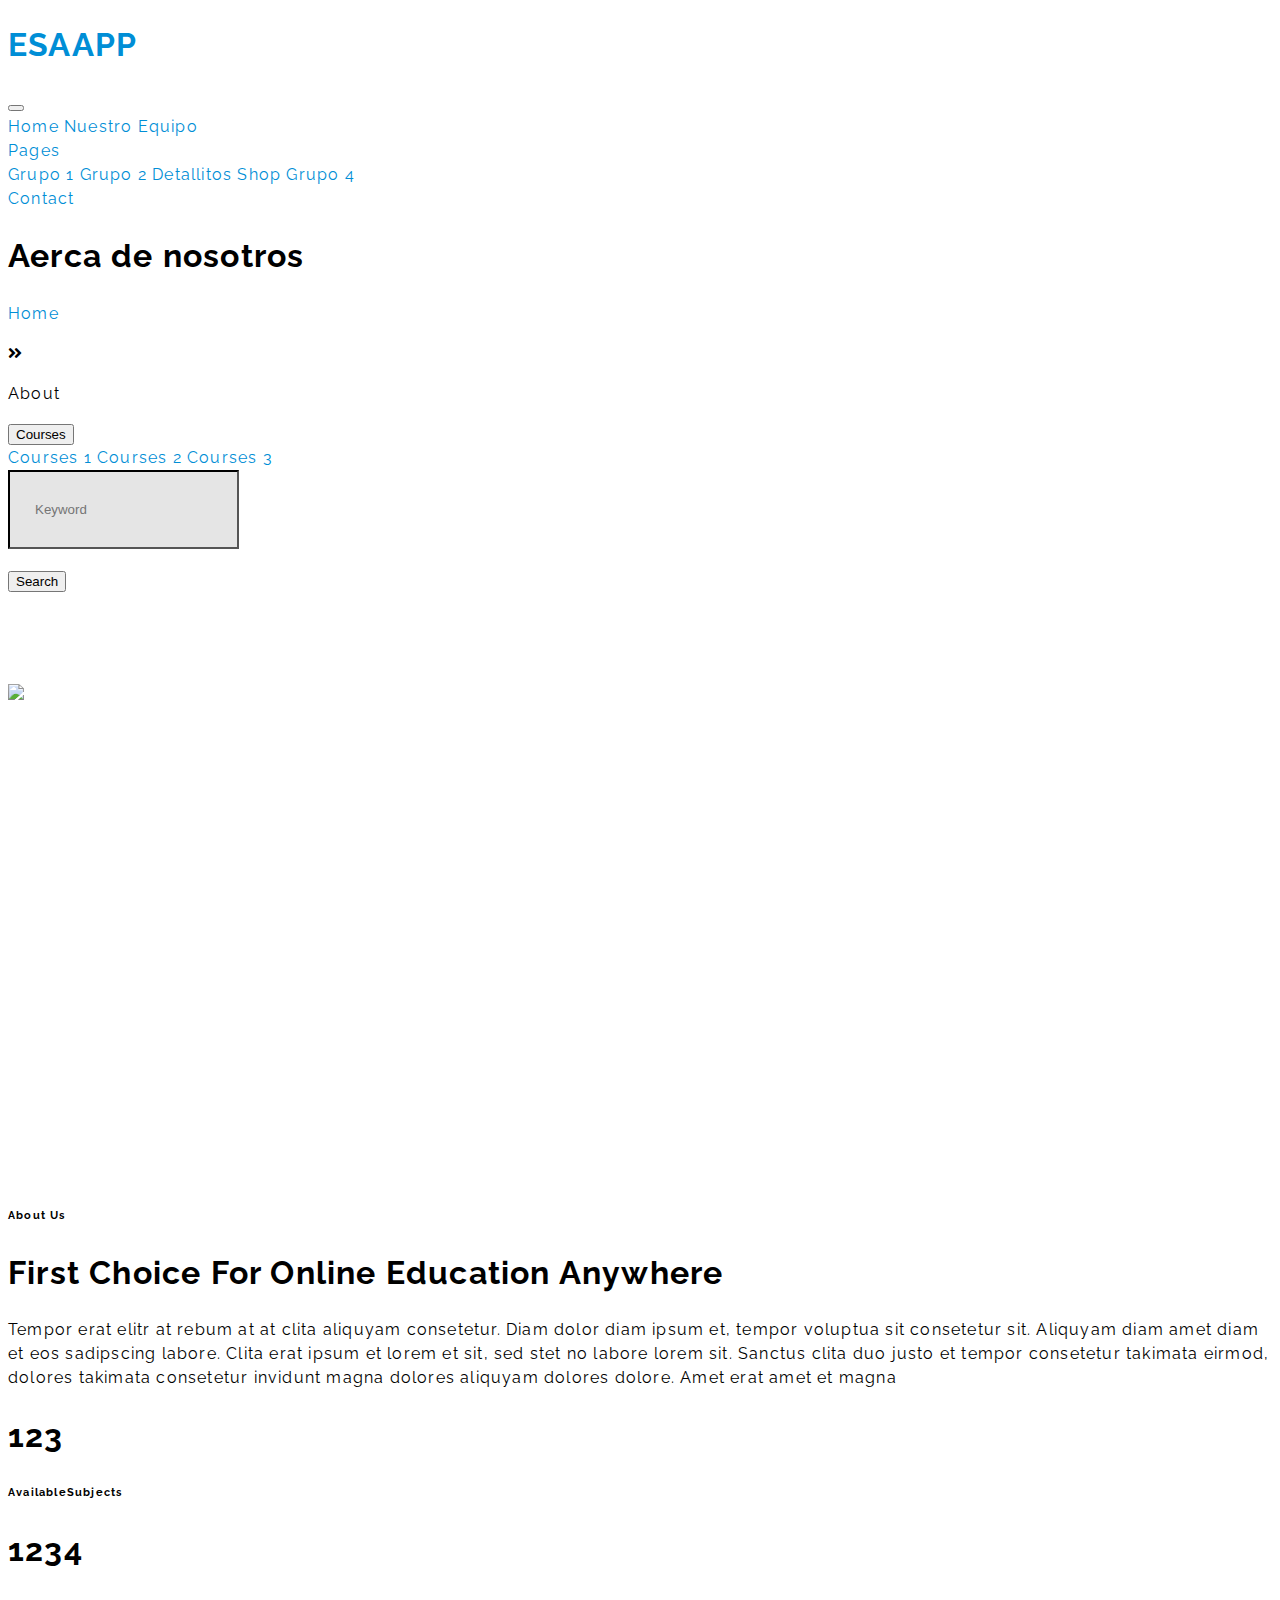
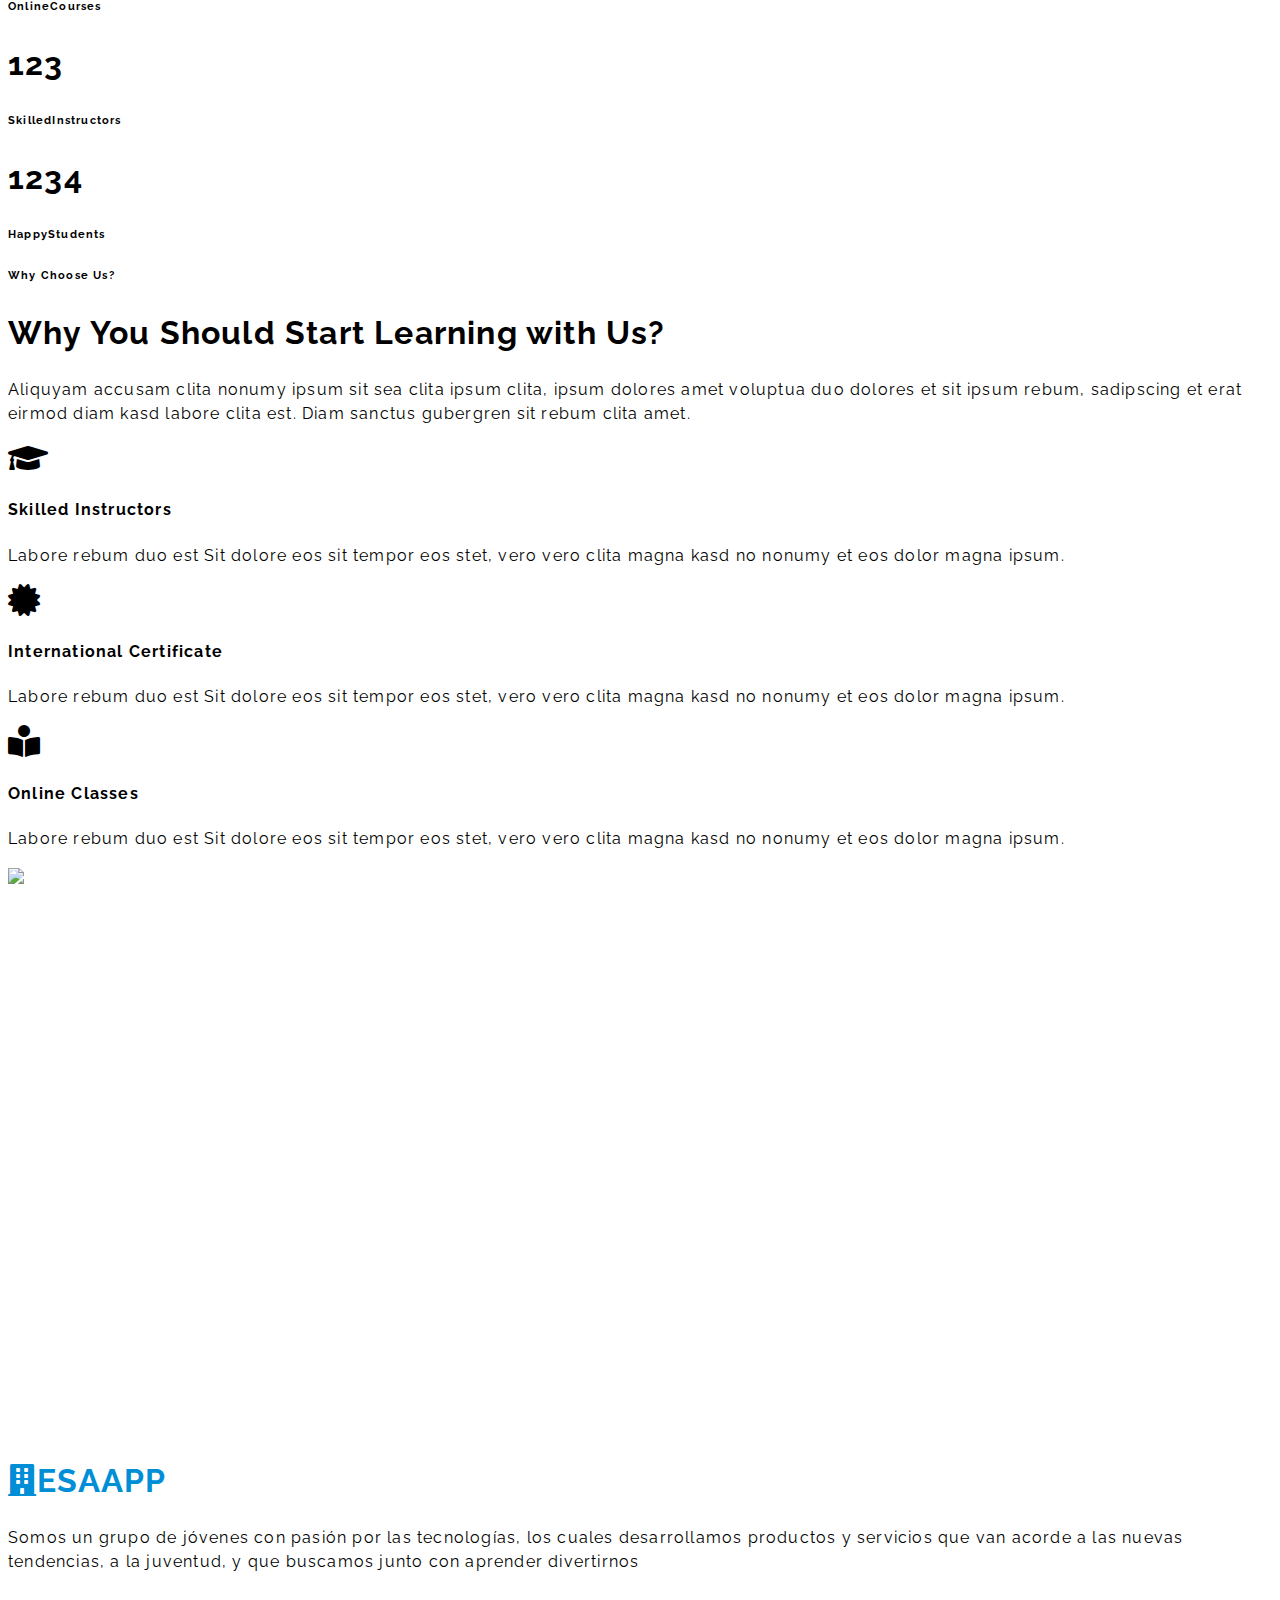
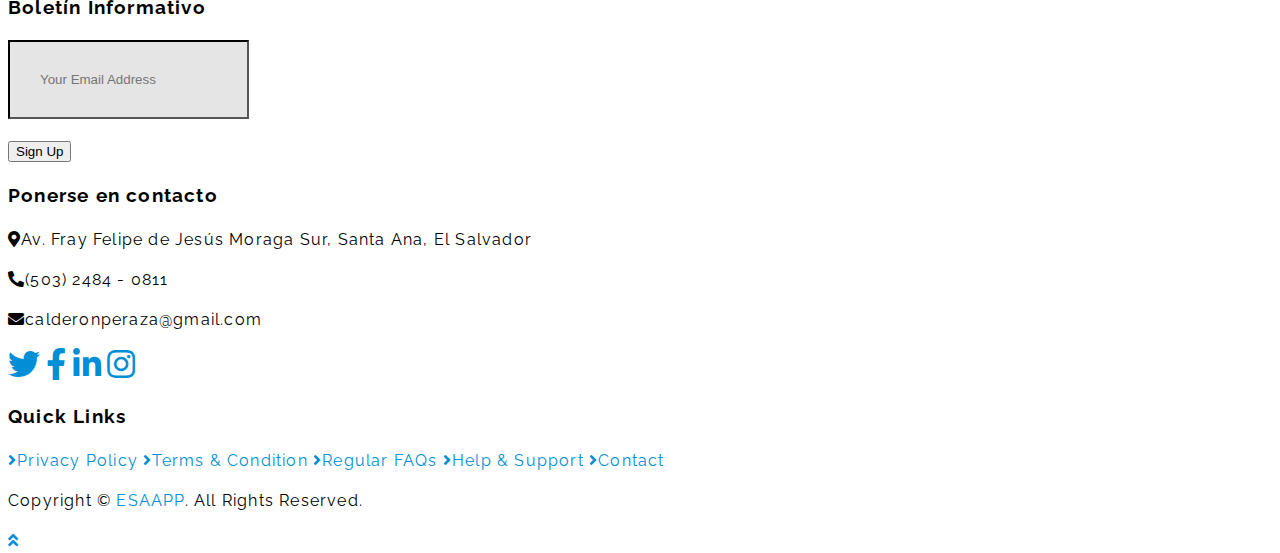
==== about.html @ 56894d3c "Merge branch 'v2022' into v2022" ====
<!DOCTYPE html>
<html lang="en">

<head>
    <meta charset="utf-8">
    <title>ESAAPP</title>
    <meta content="width=device-width, initial-scale=1.0" name="viewport">
    <meta content="Free HTML Templates" name="keywords">
    <meta content="Free HTML Templates" name="description">

    <!-- Favicon -->
    <link href="favicon.png" rel="icon">

    <!-- Google Web Fonts -->
    <link rel="preconnect" href="https://fonts.gstatic.com">
    <link href="https://fonts.googleapis.com/css2?family=Jost:wght@500;600;700&family=Open+Sans:wght@400;600&display=swap" rel="stylesheet"> 

    <!-- Font Awesome -->
    <link href="https://cdnjs.cloudflare.com/ajax/libs/font-awesome/5.10.0/css/all.min.css" rel="stylesheet">

    <!-- Libraries Stylesheet -->
    <link href="lib/owlcarousel/assets/owl.carousel.min.css" rel="stylesheet">

    <!-- Customized Bootstrap Stylesheet -->
    <link href="css/style.css" rel="stylesheet">
</head>

<body>
    <!-- Topbar Start -->
    
    <!-- Topbar End -->


    <!-- Navbar Start -->
    <div class="container-fluid p-0">
        <nav class="navbar navbar-expand-lg bg-white navbar-light py-3 py-lg-0 px-lg-5">
            <a href="index.html" class="navbar-brand ml-lg-3">
                <h1 class="m-0 text-uppercase text-primary">ESAAPP</h1>
            </a>
            <button type="button" class="navbar-toggler" data-toggle="collapse" data-target="#navbarCollapse">
                <span class="navbar-toggler-icon"></span>
            </button>
            <div class="collapse navbar-collapse justify-content-between px-lg-3" id="navbarCollapse">
                <div class="navbar-nav mx-auto py-0">
                    <a href="index.html" class="nav-item nav-link">Home</a>
                    <a href="about.html" class="nav-item nav-link active">Nuestro Equipo</a>
                    
                    <div class="nav-item dropdown">
                        <a href="#" class="nav-link dropdown-toggle" data-toggle="dropdown">Pages</a>
                        <div class="dropdown-menu m-0">
                            <a href="https://spontaneous-custard-50abc9.netlify.app/" class="dropdown-item">Grupo 1</a>
                            <a href="feature.html" class="dropdown-item">Grupo 2</a>
                            <a href="team.html" class="dropdown-item">Detallitos Shop</a>
                            <a href="testimonial.html" class="dropdown-item">Grupo 4</a>
                        </div>
                    </div>
                    <a href="contact.html" class="nav-item nav-link">Contact</a>
                </div>
            </div>
        </nav>
    </div>
    <!-- Navbar End -->


    <!-- Header Start -->
    <div class="jumbotron jumbotron-fluid page-header position-relative overlay-bottom" style="margin-bottom: 90px;">
        <div class="container text-center py-5">
            <h1 class="text-white display-1">Aerca de nosotros</h1>
            <div class="d-inline-flex text-white mb-5">
                <p class="m-0 text-uppercase"><a class="text-white" href="">Home</a></p>
                <i class="fa fa-angle-double-right pt-1 px-3"></i>
                <p class="m-0 text-uppercase">About</p>
            </div>
            <div class="mx-auto mb-5" style="width: 100%; max-width: 600px;">
                <div class="input-group">
                    <div class="input-group-prepend">
                        <button class="btn btn-outline-light bg-white text-body px-4 dropdown-toggle" type="button" data-toggle="dropdown"
                            aria-haspopup="true" aria-expanded="false">Courses</button>
                        <div class="dropdown-menu">
                            <a class="dropdown-item" href="#">Courses 1</a>
                            <a class="dropdown-item" href="#">Courses 2</a>
                            <a class="dropdown-item" href="#">Courses 3</a>
                        </div>
                    </div>
                    <input type="text" class="form-control border-light" style="padding: 30px 25px;" placeholder="Keyword">
                    <div class="input-group-append">
                        <button class="btn btn-secondary px-4 px-lg-5">Search</button>
                    </div>
                </div>
            </div>
        </div>
    </div>
    <!-- Header End -->


    <!-- About Start -->
    <div class="container-fluid py-5">
        <div class="container py-5">
            <div class="row">
                <div class="col-lg-5 mb-5 mb-lg-0" style="min-height: 500px;">
                    <div class="position-relative h-100">
                        <img class="position-absolute w-100 h-100" src="img/about.jpg" style="object-fit: cover;">
                    </div>
                </div>
                <div class="col-lg-7">
                    <div class="section-title position-relative mb-4">
                        <h6 class="d-inline-block position-relative text-secondary text-uppercase pb-2">About Us</h6>
                        <h1 class="display-4">First Choice For Online Education Anywhere</h1>
                    </div>
                    <p>Tempor erat elitr at rebum at at clita aliquyam consetetur. Diam dolor diam ipsum et, tempor voluptua sit consetetur sit. Aliquyam diam amet diam et eos sadipscing labore. Clita erat ipsum et lorem et sit, sed stet no labore lorem sit. Sanctus clita duo justo et tempor consetetur takimata eirmod, dolores takimata consetetur invidunt magna dolores aliquyam dolores dolore. Amet erat amet et magna</p>
                    <div class="row pt-3 mx-0">
                        <div class="col-3 px-0">
                            <div class="bg-success text-center p-4">
                                <h1 class="text-white" data-toggle="counter-up">123</h1>
                                <h6 class="text-uppercase text-white">Available<span class="d-block">Subjects</span></h6>
                            </div>
                        </div>
                        <div class="col-3 px-0">
                            <div class="bg-primary text-center p-4">
                                <h1 class="text-white" data-toggle="counter-up">1234</h1>
                                <h6 class="text-uppercase text-white">Online<span class="d-block">Courses</span></h6>
                            </div>
                        </div>
                        <div class="col-3 px-0">
                            <div class="bg-secondary text-center p-4">
                                <h1 class="text-white" data-toggle="counter-up">123</h1>
                                <h6 class="text-uppercase text-white">Skilled<span class="d-block">Instructors</span></h6>
                            </div>
                        </div>
                        <div class="col-3 px-0">
                            <div class="bg-warning text-center p-4">
                                <h1 class="text-white" data-toggle="counter-up">1234</h1>
                                <h6 class="text-uppercase text-white">Happy<span class="d-block">Students</span></h6>
                            </div>
                        </div>
                    </div>
                </div>
            </div>
        </div>
    </div>
    <!-- About End -->


    <!-- Feature Start -->
    <div class="container-fluid py-5">
        <div class="container py-5">
            <div class="row">
                <div class="col-lg-7 mb-5 mb-lg-0">
                    <div class="section-title position-relative mb-4">
                        <h6 class="d-inline-block position-relative text-secondary text-uppercase pb-2">Why Choose Us?</h6>
                        <h1 class="display-4">Why You Should Start Learning with Us?</h1>
                    </div>
                    <p class="mb-4 pb-2">Aliquyam accusam clita nonumy ipsum sit sea clita ipsum clita, ipsum dolores amet voluptua duo dolores et sit ipsum rebum, sadipscing et erat eirmod diam kasd labore clita est. Diam sanctus gubergren sit rebum clita amet.</p>
                    <div class="d-flex mb-3">
                        <div class="btn-icon bg-primary mr-4">
                            <i class="fa fa-2x fa-graduation-cap text-white"></i>
                        </div>
                        <div class="mt-n1">
                            <h4>Skilled Instructors</h4>
                            <p>Labore rebum duo est Sit dolore eos sit tempor eos stet, vero vero clita magna kasd no nonumy et eos dolor magna ipsum.</p>
                        </div>
                    </div>
                    <div class="d-flex mb-3">
                        <div class="btn-icon bg-secondary mr-4">
                            <i class="fa fa-2x fa-certificate text-white"></i>
                        </div>
                        <div class="mt-n1">
                            <h4>International Certificate</h4>
                            <p>Labore rebum duo est Sit dolore eos sit tempor eos stet, vero vero clita magna kasd no nonumy et eos dolor magna ipsum.</p>
                        </div>
                    </div>
                    <div class="d-flex">
                        <div class="btn-icon bg-warning mr-4">
                            <i class="fa fa-2x fa-book-reader text-white"></i>
                        </div>
                        <div class="mt-n1">
                            <h4>Online Classes</h4>
                            <p class="m-0">Labore rebum duo est Sit dolore eos sit tempor eos stet, vero vero clita magna kasd no nonumy et eos dolor magna ipsum.</p>
                        </div>
                    </div>
                </div>
                <div class="col-lg-5" style="min-height: 500px;">
                    <div class="position-relative h-100">
                        <img class="position-absolute w-100 h-100" src="img/feature.jpg" style="object-fit: cover;">
                    </div>
                </div>
            </div>
        </div>
    </div>
    <!-- Feature Start -->


    <!-- Footer Start -->
    <div class="container-fluid position-relative overlay-top bg-dark text-white-50 py-5" style="margin-top: 90px;">
        <div class="container mt-5 pt-5">
            <div class="row">
                <div class="col-md-6 mb-5">
                    <a href="index.html" class="navbar-brand">
                        <h1 class="mt-n2 text-uppercase text-white"><i class="fa fa-building  mr-3"></i>ESAAPP</h1>
                    </a>
                    <p class="m-0">Somos un grupo de jóvenes con pasión por las tecnologías, los cuales desarrollamos productos y servicios que van acorde a las nuevas tendencias, a la juventud, y que buscamos junto con aprender divertirnos</p>
                </div>
                <div class="col-md-6 mb-5">
                    <h3 class="text-white mb-4">Boletín Informativo</h3>
                    <div class="w-100">
                        <div class="input-group">
                            <input type="text" class="form-control border-light" style="padding: 30px;" placeholder="Your Email Address">
                            <div class="input-group-append">
                                <button class="btn btn-primary px-4">Sign Up</button>
                            </div>
                        </div>
                    </div>
                </div>
            </div>
            <div class="row">
                <div class="col-md-4 mb-5">
                    <h3 class="text-white mb-4">Ponerse en contacto </h3>
                    <p><i class="fa fa-map-marker-alt mr-2"></i>Av. Fray Felipe de Jesús Moraga Sur, Santa Ana, El Salvador</p>
                    <p><i class="fa fa-phone-alt mr-2"></i>(503) 2484 - 0811</p>
                    <p><i class="fa fa-envelope mr-2"></i>calderonperaza@gmail.com</p>
                    <div class="d-flex justify-content-start mt-4">
                        <a class="text-white mr-4" href="#"><i class="fab fa-2x fa-twitter"></i></a>
                        <a class="text-white mr-4" href="#"><i class="fab fa-2x fa-facebook-f"></i></a>
                        <a class="text-white mr-4" href="#"><i class="fab fa-2x fa-linkedin-in"></i></a>
                        <a class="text-white" href="#"><i class="fab fa-2x fa-instagram"></i></a>
                    </div>
                </div>
                <div class="col-md-4 mb-5">
                    
                </div>
                <div class="col-md-4 mb-5">
                    <h3 class="text-white mb-4">Quick Links</h3>
                    <div class="d-flex flex-column justify-content-start">
                        <a class="text-white-50 mb-2" href="#"><i class="fa fa-angle-right mr-2"></i>Privacy Policy</a>
                        <a class="text-white-50 mb-2" href="#"><i class="fa fa-angle-right mr-2"></i>Terms & Condition</a>
                        <a class="text-white-50 mb-2" href="#"><i class="fa fa-angle-right mr-2"></i>Regular FAQs</a>
                        <a class="text-white-50 mb-2" href="#"><i class="fa fa-angle-right mr-2"></i>Help & Support</a>
                        <a class="text-white-50" href="#"><i class="fa fa-angle-right mr-2"></i>Contact</a>
                    </div>
                </div>
            </div>
        </div>
    </div>
    <div class="container-fluid bg-dark text-white-50 border-top py-4" style="border-color: rgba(256, 256, 256, .1) !important;">
        <div class="container">
            <div class="row">
                <div class="col-md-6 text-center text-md-left mb-3 mb-md-0">
                    <p class="m-0">Copyright &copy; <a class="text-white" href="#">ESAAPP</a>. All Rights Reserved.
                    </p>
                </div>
                
            </div>
        </div>
    </div>
    <!-- Footer End -->


    <!-- Back to Top -->
    <a href="#" class="btn btn-lg btn-primary rounded-0 btn-lg-square back-to-top"><i class="fa fa-angle-double-up"></i></a>


    <!-- JavaScript Libraries -->
    <script src="https://code.jquery.com/jquery-3.4.1.min.js"></script>
    <script src="https://stackpath.bootstrapcdn.com/bootstrap/4.4.1/js/bootstrap.bundle.min.js"></script>
    <script src="lib/easing/easing.min.js"></script>
    <script src="lib/waypoints/waypoints.min.js"></script>
    <script src="lib/counterup/counterup.min.js"></script>
    <script src="lib/owlcarousel/owl.carousel.min.js"></script>

    <!-- Template Javascript -->
    <script src="js/main.js"></script>
</body>

</html>
---- css/style.css ----
/*
	Daraz by TEMPLATE STOCK
    templatestock.co @templatestock
	Released for free under the Creative Commons Attribution 3.0 license (templated.co/license)
*/

@import url(http://fonts.googleapis.com/css?family=Raleway:700,500,400);

::-moz-selection { /* Code for Firefox */
  color: #fff;
  background: #008ED6;
}

::selection {
  color: #fff;
  background: #008ED6;
}

html {
  height: 100%;
}

body {
	background-color: #fff;
	color: #000;
	line-height: 1.5;
	font-family: 'Raleway', sans-serif;
	font-weight: 400;
  overflow-x:hidden;
  letter-spacing: 0.075em;
  -webkit-font-smoothing : antialiased;
}

h2 span {
  color: #008ED6;
}

.animated {
  opacity: 0;
}

.animated.visible {
  opacity: 1;
}

.bg-fixed {
  width: 100%;
  height: 100%;
  background-repeat: no-repeat;
  background-position: center top;
  background-size: cover;
  background-attachment: fixed;
  text-shadow: 0 0 15px rgba(0,0,0,0.6);
}

.overlay {
  background-color: rgba(0,0,0,0.63);
  background-image: url(../img/overlay-pattern.png) !important;
  background-repeat: repeat;
  background-attachment: fixed;
  top: 0;
  left: 0;
  width: 100%;
  height: 100%;
}


/*BOOTSTRAP RESET*/

a, a:active, a:hover, a:focus{
  outline: 0;
  text-decoration: none;
  color: #00B2FF;
}

a {
  color: #008ED6;
}

.container-fluid {
  margin: 0;
  padding: 0;
}

.row {
  margin: 0;
}

@media (min-width: 768px) {
  .row.table-row {
    display:table;
    width:100%;
    margin:0 auto;
  }

  .row.table-row > [class*="col-"] {
    float:none;
    float:none;
    display:table-cell;
    vertical-align:top;
  }
}


/*LOADER SVG*/

.pageload-overlay {
  position: absolute;
  width: 100%;
  height: 100%;
  top: 0;
  left: 0;
  visibility: hidden;
  z-index: 99;
}

.pageload-overlay.show {
  visibility: visible;
}

.pageload-overlay svg {
  position: absolute;
  top: 0;
  left: 0;
  pointer-events: none;
}

.pageload-overlay svg path {
  fill: #f7f7f7;
}

.pageload-overlay::before {
  content: '';
  position: absolute;
  top: 36%;
  left: 50%;
  width: 50px;
  height: 50px;
  visibility: hidden;
  opacity: 0;
  margin: 60px 0 0 -25px;
  z-index: 98;
  background-image: url(../img/bars.svg);
  background-size: 50px 50px;
  background-repeat: no-repeat;
  background-position: top center;
}

@media(min-width: 768px){
  .pageload-overlay::before {
    margin-top: 0;
  }
}

.pageload-loading.pageload-overlay::before {
  opacity: 1;
  visibility: visible;
}


/*NAVIGATION STYLE*/

.navbar-fixed-top,
.navbar-fixed-top.bottom {
  background-color: rgb(255,255,255);
  position: fixed;
  bottom: inherit;
  padding: 0;
  box-shadow: 0 1px 5px rgba(0, 0, 0, 0.25);
}

.navbar-fixed-top .navbar-brand,
.navbar-fixed-top .navbar-nav > li > a {
  color: #000;
  font-weight: 700;
}

.navbar-fixed-top .navbar-nav > li > a:hover {
  color: #008ED6;
}

.navbar-fixed-top .navbar-brand {
  font-size: 30px;
}

.navbar-fixed-top.bottom .navbar-brand,
.navbar-fixed-top.bottom .navbar-nav > li > a {
  color: #000;
}

.navbar-fixed-top .navbar-nav > li > a:hover {
  color: #008ED6;
}

.navbar-fixed-top .navbar-toggle {
  border-color: transparent;
}

.navbar-fixed-top .navbar-toggle .icon-bar {
  background-color: #aaa;
}

.navbar-fixed-top .navbar-toggle:hover .icon-bar,
.navbar-fixed-top .navbar-toggle:focus .icon-bar {
    background-color: #fff;
}

.navbar-fixed-top .navbar-toggle:hover,
.navbar-fixed-top .navbar-toggle:focus {
  background-color: #008ED6;
}

@media (min-width:768px) {
  .navbar-fixed-top{
    background-color: rgba(255,255,255,0.95);
    border: none;
    margin: 0;
    padding: 20px 0 !important;
    box-shadow: 0 1px 5px rgba(0, 0, 0, 0.25);
    -webkit-transition : .2s;
    -moz-transition : .2s;
    transition : .2s;
  }

  .navbar-fixed-top.bottom{
    background-color: rgba(21, 21, 21, 0.51);
    position: absolute;
    left: 0;
    bottom: 0;
    top: inherit;
    box-shadow: 0 0 0;
  }

  .navbar-fixed-top.bottom .navbar-brand,
  .navbar-fixed-top.bottom .navbar-nav > li > a {
    color: #fff;
  }
}


/*HEADER STYLE*/

#header{
  position: relative;
  height: 100%;
  padding: 0;
}

.nav-slide a {
  position: absolute;
  top: 50%;
  display: block;
  outline: none;
  text-align: left;
  z-index: 97;
  -webkit-transform: translateY(-50%);
  transform: translateY(-50%);
}

.nav-slide a:hover{
  z-index: 98;
}

.nav-slide a.prev {
  left: 0;
}

.nav-slide a.next {
  right: 0;
}

.nav-slide a svg {
  display: block;
  margin: 0 auto;
  padding: 0;
}

.nav-slide .icon-wrap {
    position: relative;
    z-index: 97;
    display: block;
    padding: 16px 10px;
    border: 0px solid #008ED6;
    background: #008ED6;
    -webkit-transition: border-width 0.3s 0.15s;
    transition: border-width 0.3s 0.15s;
}

.nav-slide svg.icon {
    fill: #fff;
}

.nav-slide div {
    position: absolute;
    top: 50%;
    padding: 20px;
    width: 440px;
    height: 144px;
    background: #fff;
    opacity: 0;
    -webkit-transition: -webkit-transform 0.3s, opacity 0.3s;
    transition: transform 0.3s, opacity 0.3s;
}

.nav-slide a.prev div {
    left: 0;
    padding: 20px 140px 20px 70px;
    text-align: right;
    -webkit-transform: translateY(-50%) translateX(-100%) scale(0.75);
    transform: translateY(-50%) translateX(-100%) scale(0.75);
}

.nav-slide a.next div {
    right: 0;
    padding: 20px 70px 20px 140px;
    -webkit-transform: translateY(-50%) translateX(100%) scale(0.75);
    transform: translateY(-50%) translateX(100%) scale(0.75);
}

.nav-slide span {
    display: block;
    padding-bottom: 5px;
    border-bottom: 1px solid #ddd;
    color: #888;
    text-transform: uppercase;
    letter-spacing: 1px;
    font-weight: 400;
    font-size: 0.7em;
    line-height: 1.2;
}

.nav-slide h3 {
    margin: 0;
    padding: 8px 0 10px;
    color: #000;
    font-weight: 300;
    font-size: 1.325em;
    line-height: 1.2;
}

.nav-slide div p {
    color: #008ED6;
    font-family: "Lucida Bright",Georgia,serif;
    font-size: 75%;
    font-style: italic;
    margin: 0;
    opacity: 1;
    transform: translateX(0);
    -webkit-transform: translateX(0);
}

.nav-slide img {
    position: absolute;
    top: 20px;
    width: 104px;
    height: 104px;
    object-fit : cover;
}

.nav-slide a.prev img {
    right: 20px;
}

.nav-slide a.next img {
    left: 20px;
}

.nav-slide a:hover .icon-wrap {
    border-top-width: 40px;
    border-bottom-width: 40px;
    -webkit-transition-delay: 0s;
    transition-delay: 0s;
}

.nav-slide a:hover div {
    opacity: 1;
    -webkit-transition-delay: 0.3s;
    transition-delay: 0.3s;
    -webkit-transform: translateY(-50%) translateX(0) scale(1);
    transform: translateY(-50%) translateX(0) scale(1);
}

.header-slide {
  height: 100%;
}

.header-slide > section {
	text-align: center;
	position: relative;
	height: 100%;
	overflow: hidden;
}

.header-slide .image-slide,
.header-slide .image-slide a {
  color: #aaa;
}

.header-slide .image-slide .overlay {
  padding-top: 20vh;
  padding-right: 50px;
  padding-bottom: 50px;
  padding-left: 50px;
}

@media(min-width: 768px){
  .header-slide .image-slide .overlay {
    padding-top: 50px;
    padding-bottom: 90px;
  }
}

.header-slide .image-slide .overlay .container {
  width: initial;
}

.header-slide .image-slide .logo {
  text-transform: uppercase;
  color: #fff;
  font-size: 24px;
  font-weight: 700;
  margin: 0 auto;
}

.header-slide .image-slide .top-social{
  margin: 17px auto 0 auto;
}

.header-slide .image-slide .top-social li {
  width: 30px;
  padding: 5px 0;
  margin: 10px 5px 2px;
  background-color: rgba(98, 98, 98, .3);
}

.header-slide .image-slide .top-social li a {
  font-size: 15px;
  text-shadow: 0 0 0;
}

.header-slide .image-slide a:hover {
  color: #008ED6 !important;
}

.header-slide .image-slide .slider-content {
  padding: 0;
  padding-top: 20vh;
  padding-bottom: 50px;
}

@media(min-width: 768px) {
  .header-slide .image-slide .slider-content {
    padding-top: 24vmin;
  }
}

.header-slide .image-slide .slider-content h1 {
  font-size: 8vmin;
  color: #fff;
  text-transform: uppercase;
  line-height: 50px;
  margin: 0 0 20px 0;
}

.header-slide .image-slide .slider-content p {
  color: #fff;
  font-size: 15px;
}

.svg-wrap {
	position: absolute;
	width: 0px;
	height: 0px;
	overflow: hidden;
}


/*CONTENT TEMPLATE*/

.container-fluid > section{
  padding-bottom: 60px;
  padding-top: 40px;
}

.light {
  background-color: #fff;
  color: #000;
}

.dark {
  background-color: #161616;
  background-image: url(../img/pattern_40.gif);
  background-position: top left;
  background-repeat: repeat;
  color: #fff;
}

.light .title,
.dark .title{
  text-align: center;
  max-width: 700px;
  margin: 0 auto;
  padding: 0 25px 55px;
}

.light .title h2:after,
.dark .title h2:after{
  content: "";
  display: block;
  background-color: #222222;
  width: 50px;
  height: 1px;
  margin: 15px auto 0;
}

.dark .title h2:after{
  background-color: #fff;
}

header.title h2 {
  font-size: 30px;
  margin-bottom: 20px;
  position: relative;
  font-weight: 700;
  text-transform: uppercase;
  letter-spacing: 0;
}

.light h2 span {
  color: #008ED6;
}

.dark strong,
.dark h2 span{
  color: #2187E7;
}

.separator {
  padding: 0 !important;
  color: #fff;
}

.separator.blue {
  padding-top: 60px !important;
  padding-bottom: 60px !important;
  background-color: #008ED6;
}

.separator.blue h2 span {
  color: #000;
}

.separator .bg-fixed .overlay,
.separator .bg-fixed > .container {
  padding: 160px 0 120px;
}

.separator h2.quot-title {
  font-size: 30px;
  font-weight: 600;
  margin-bottom: 20px;
  text-transform: uppercase;
  line-height: 1.4em;
  padding: 0 10px;
}

.separator h2.quot-title:before,
.separator h2.quot-title:after {
  font-family: "FontAwesome";
  font-size: 18px;
  display: inline-table;
  vertical-align: top;
  margin-top: -10px;
}

.separator h2.quot-title:before {
  content: "\f10d";
  margin-right: 5px;
}

.separator h2.quot-title:after {
  content: "\f10e";
  margin-left: 5px;
}

.separator h2.quot-title i {
  font-size: 18px;
  display: none;
  vertical-align: top;
  margin-top: 2px;
}

.separator span.quot-name {
  display: block;
  font-size: 11px;
  text-transform: uppercase;
  margin-bottom: 20px;
}

span.quot-name:after {
  content: "-";
  margin-left: 5px;
}

span.quot-name:before {
  content: "-";
  margin-right: 5px;
}


/*ABOUT STYLE*/

.section-content:before,
.section-content:after,
.about-content:before,
.about-content:after {
  content: " ";
  display: table;
}

.section-content:after,
.about-content:after {
  clear: both;
}

#about .big-image {
  position: absolute;
  left: 0;
  width: 95%;
  height: 100%;
  background-size: contain;
  background-repeat: no-repeat;
  background-position: center;
  z-index: 1
}

.about-content {
  margin-bottom: 25px;
  color: #666;
}

.about-content.left > .about-icon,
.about-content.left > .about-detail {
  float: left;
  text-align: left;
}

.about-content.right > .about-icon,
.about-content.right > .about-detail {
  float: right;
  text-align: right;
}

.about-content.left > .about-icon {
  margin-right: 4%;
}

.about-content.right > .about-icon {
  margin-left: 4%;
}

.about-icon {
  font-size: 45px;
  color: #888987;
}

.about-detail {
  width: 70%;
}

.about-content h4 {
  font-weight: bold;
  color: #222;
  text-transform: uppercase;
  font-size: 15px;
}


/*EXPERTIES STYLE*/

.container.experties {
  padding-top: 30px;
}

.skill {
  width:95%;
  position: relative;
  line-height: 2em;
}

.skill-bar li {
    margin-bottom: 70px;
    background: #000;
    height: 10px;
    border-radius: 3px;
    border-left: 1px solid #111;
    border-top: 1px solid #111;
    border-right: 1px solid #333;
    border-bottom: 1px solid #333;
    width: 100.5%;
    text-transform: uppercase;
}

.skill-bar li em {
    position: relative;
    top: -30px;
    font-style: normal;
}

.percentage {
    height: 5px;
    margin: 2px 1px;
    background: #2187e7;
    position: absolute;
    box-shadow: 0px 0px 10px 1px rgba(0,198,255,0.4);
}

.percentage:before,
.percentage:after {
  content: "";
  position: absolute;
  right: -3px;
  top: -10px;
}

.percentage:before {
  content: attr(data-value);
  right: -20px;
  top: -35px;
  padding: 0px 5px;
}

.percentage:after {
  border-top: 4px solid #008ED6;
  border-left: 4px solid rgba(0,0,0,0);
  border-right: 4px solid rgba(0,0,0,0);  
}


/*CREATIVE TEAM STYLE*/

#team .wrap {
  margin: 75px auto 0;
  max-width: 275px;
  padding: 40px 10px;
  background: #F7F7F7;
  box-shadow: 0px 8px 6px -8px rgba(0, 0, 0, 0.54);
}

#team .img-team {
  margin: -100px 0 0 0;
  padding: 0;
}

.img-circle {
  border-radius: 50%;
}

#team .wrap img {
  border: 5px solid #EDEDED;
  height: 150px;
  width: 150px;
}

#team .wrap h3 {
  text-transform: uppercase;
  line-height: 24px;
  font-weight: 400;
  margin-bottom: 10px;
}

#team .wrap h5 {
  text-transform: uppercase;
  font-weight: 300;
  margin-bottom: 20px;
  font-size: 12px;
  color: #666;
}

#team .wrap p {
  font-size: 12px;
  min-height: 70px;
  color: #666;
}

.team-social {
  position: relative;
  margin: 20px auto 0;
  width: 100%;
  height: 16px;
}

.team-social:before {
  content: "";
  display: block;
  background-color: #ccc;
  width: 50px;
  height: 1px;
  margin: 15px auto;
}

.social-list li {
  padding: 0;
  list-style: none;
  width: 24px;
  display: inline-block;
}

.social-list li a {
  font-size: 16px;
  line-height: 16px;
  color: #AAA;
  width: 24px;
  opacity: 1;
  margin: 0;
  padding: 0;
}

.social-list li a:hover {
  color: #008ED6
}


/*COUNTER*/

.counter {
  margin: 25px 0;
}

.counter:before,
.counter:after {
  content: " ";
  display: table;
}

.counter:after {
  clear: both;
}

.counter-icon {
  width: 30%;
  text-align: center;
  margin-right: 5%;
  float: left;
  font-size: 30px;
}

@media(min-width: 768px) {
  .counter-icon {
    font-size: 50px;
  }
}

.counter-content {
  float: left;
  width: 65%;
}

.counter-content .value {
  display: block;
  font-size: 30px;
}

.counter-content small {
  text-transform: uppercase;
}


/*PORTFOLIO STYLE*/

#portfolio {
  padding-bottom: 0;
}

#filters {
  padding: 0;
  margin: 0 0 20px;
  text-align: center;
}

#filters > li {
  display: inline-block;
  position: relative;
  padding: 8px 5px;
  text-transform: uppercase;
  font-size: 13px;
  font-weight: 500;
  cursor: pointer;
}

#filters > li.active {
  color: #008ED6;
  font-weight: 700;
}

#filters > li:after {
  content: "::";
  color: #ccc;
  font-weight: 700;
  padding-left: 15px;
  cursor: default;
}

#filters > li:last-child:after {
  content: "";
}

.container-portfolio .portfolio-view {
  position: relative;
  float: left;
  display: none;
  overflow: hidden;
  background: #000;
  text-align: center;
  cursor: pointer;
}

.container-portfolio .portfolio-view img {
  position: relative;
  display: block;
  width: -webkit-calc(100% + 60px);
  width: calc(100% + 10px);
  height: 100%;
  opacity: .8;
  -webkit-transition: opacity 0.35s, -webkit-transform 0.35s;
  transition: opacity 0.35s, transform 0.35s;
  -webkit-transform: translate3d(-30px,0,0) scale(1.12);
  transform: translate3d(-30px,0,0) scale(1.12);
  -webkit-backface-visibility: hidden;
  backface-visibility: hidden;
}

.container-portfolio .portfolio-view:hover img {
  opacity: 0.5;
  -webkit-transform: translate3d(0,0,0) scale(1);
  transform: translate3d(0,0,0) scale(1);
}

.container-portfolio .portfolio-view figcaption,
.container-portfolio .portfolio-view figcaption > a {
  position: absolute;
  top: 0;
  left: 0;
  width: 100%;
  height: 100%;
}

.container-portfolio .portfolio-view figcaption {
  padding: 2em;
  color: #FFF;
  text-transform: uppercase;
  font-size: 1.25em;
  -webkit-backface-visibility: hidden;
  backface-visibility: hidden;
}

.container-portfolio .portfolio-view h2,
.container-portfolio .portfolio-view p {
  margin: 0;
}

.container-portfolio .portfolio-view h2 {
  position: absolute;
  right: 0;
  bottom: 0;
  padding: 1em 1.2em;
  word-spacing: -0.15em;
  font-weight: 300;
  text-align: right;
}

.container-portfolio .portfolio-view h2 span {
  font-weight: 800;
  color: #fff;
}

.container-portfolio .portfolio-view p {
  max-height: 70px;
  overflow: hidden;
  letter-spacing: 1px;
  font-size: 68.5%;
  padding: 0 10px 0 0;
  width: 50%;
  border-right: 1px solid #FFF;
  text-align: right;
  opacity: 0;
  -webkit-transition: opacity 0.35s, -webkit-transform 0.35s;
  transition: opacity 0.35s, transform 0.35s;
  -webkit-transform: translate3d(-40px,0,0);
  transform: translate3d(-40px,0,0);
}

.container-portfolio .portfolio-view:hover p {
  opacity: 1;
  -webkit-transform: translate3d(0,0,0);
  transform: translate3d(0,0,0);
}

.container-portfolio .portfolio-view figcaption > a {
  z-index: 1000;
  text-indent: 200%;
  white-space: nowrap;
  font-size: 0;
  opacity: 0;
}


/*CONTACT SYTLE*/

#contact {
  position: relative;
  margin: 0;
  padding: 40px 0 0;
  height: 100%;
}

.form-control, .btn.submit {
  margin-bottom: 20px;
  border-radius: 0;
  border-color: #555;
  color: #fff;
  background-color: rgba(0, 0, 0, .1);
}

.form-control:focus {
  border-color: #008ED6;
  outline: 0;
  -webkit-box-shadow: inset 0 1px 1px rgba(0, 0, 0, 0.075),0 0 8px rgba(0, 142, 214, 0.6);
  box-shadow: inset 0 1px 1px rgba(0, 0, 0, 0.075),0 0 8px rgba(0, 142, 214, 0.6);
}

textarea.form-control {
  max-width: 100%;
}

.btn.submit {
  position: relative;
  font-weight: 500;
  text-transform: uppercase;
  transition: all .3s;
  padding-right: 40px;
  padding-left: 40px;
  color: #999;
  z-index: 1;
}

.btn.submit:hover {
  color: #fff;
  border-color: #aaa;
}

.btn.submit:after {
  content: "";
  position: absolute;
  left: 0;
  top: 0;
  height: 100%;
  background-color: #008ED6;
  width: 0;
  z-index: -1;
  transition: all .3s;
}

.btn.submit:hover:after {
  width: 100%;
}

address span {
  display: block;
  padding-bottom: 10px;
  margin-bottom: 10px;
}

address span .fa {
  color: #008ED6;
  margin-right: 10px;
}

address span a,
address span a:hover,
address span a:focus {
  color: #fff;
}

address span a {
  text-decoration: underline;
}

.btn-map {
  font-size: 17px;
  text-transform: uppercase;
  cursor: pointer;
  font-weight: 700;
  -webkit-transition: all 300ms linear;
  -moz-transition: all 300ms linear;
  -o-transition: all 300ms linear;
  -ms-transition: all 300ms linear;
  transition: all 300ms linear;
}

.btn-map:after, .btn-map:before {
  content: "";
  display: block;
  width: 97%;
  height: 1px;
  background-color: #333;
  margin: 10px auto;
}

.btn-map:hover {
  color: #008ED6;
}

#google_map {
  width: 100%;
  height: 400px;
  display: none;
}

.map-tooltip h2 {
  color: #000;
  font-family: "Raleway";
  font-weight: 700;
}


/*FOOTER STYLE*/

#footer {
  padding-bottom: 35px;
  padding-top: 60px;
  background-color: #000;
  color: #aaa;
}

#footer p {
  text-transform: uppercase;
  font-size: 12px;
  line-height: 22px;
  text-align: center;
  padding-bottom: 5px;
}

#footer .fa {
  color: #008ED6;
}
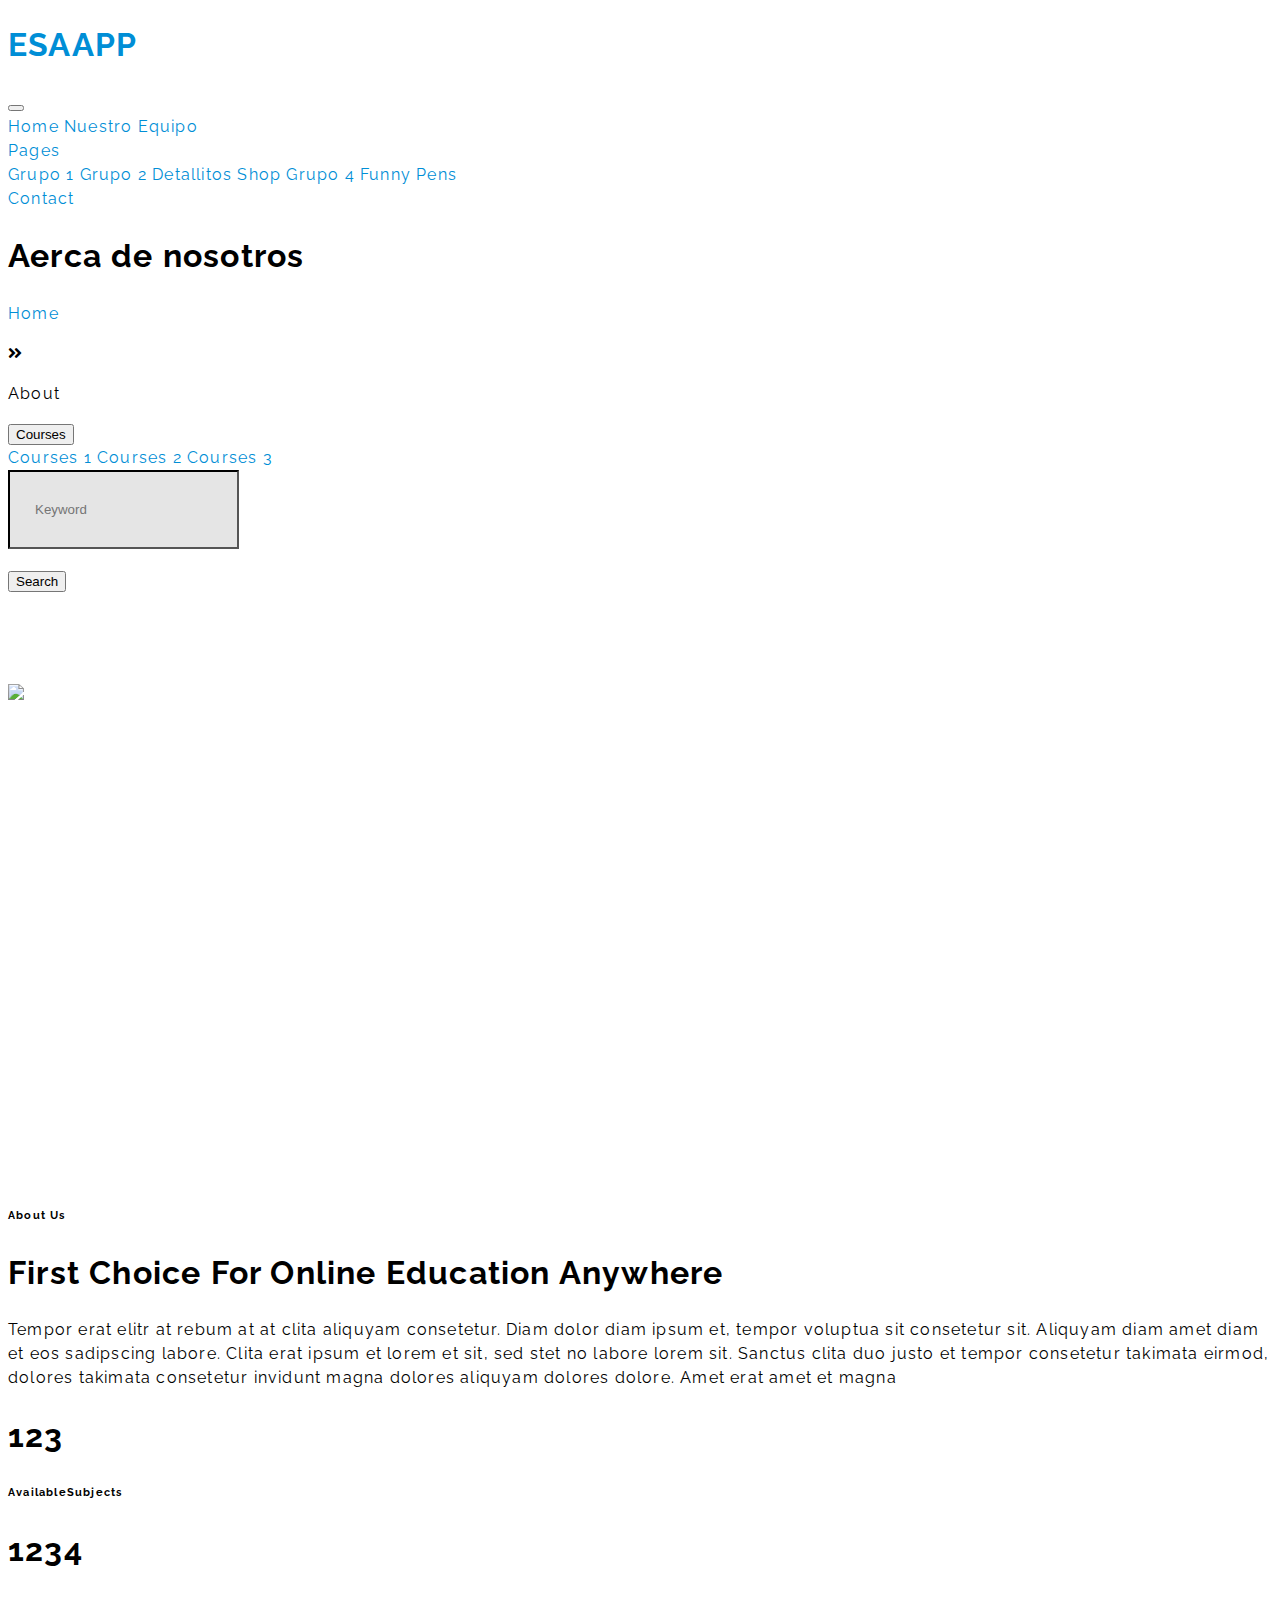
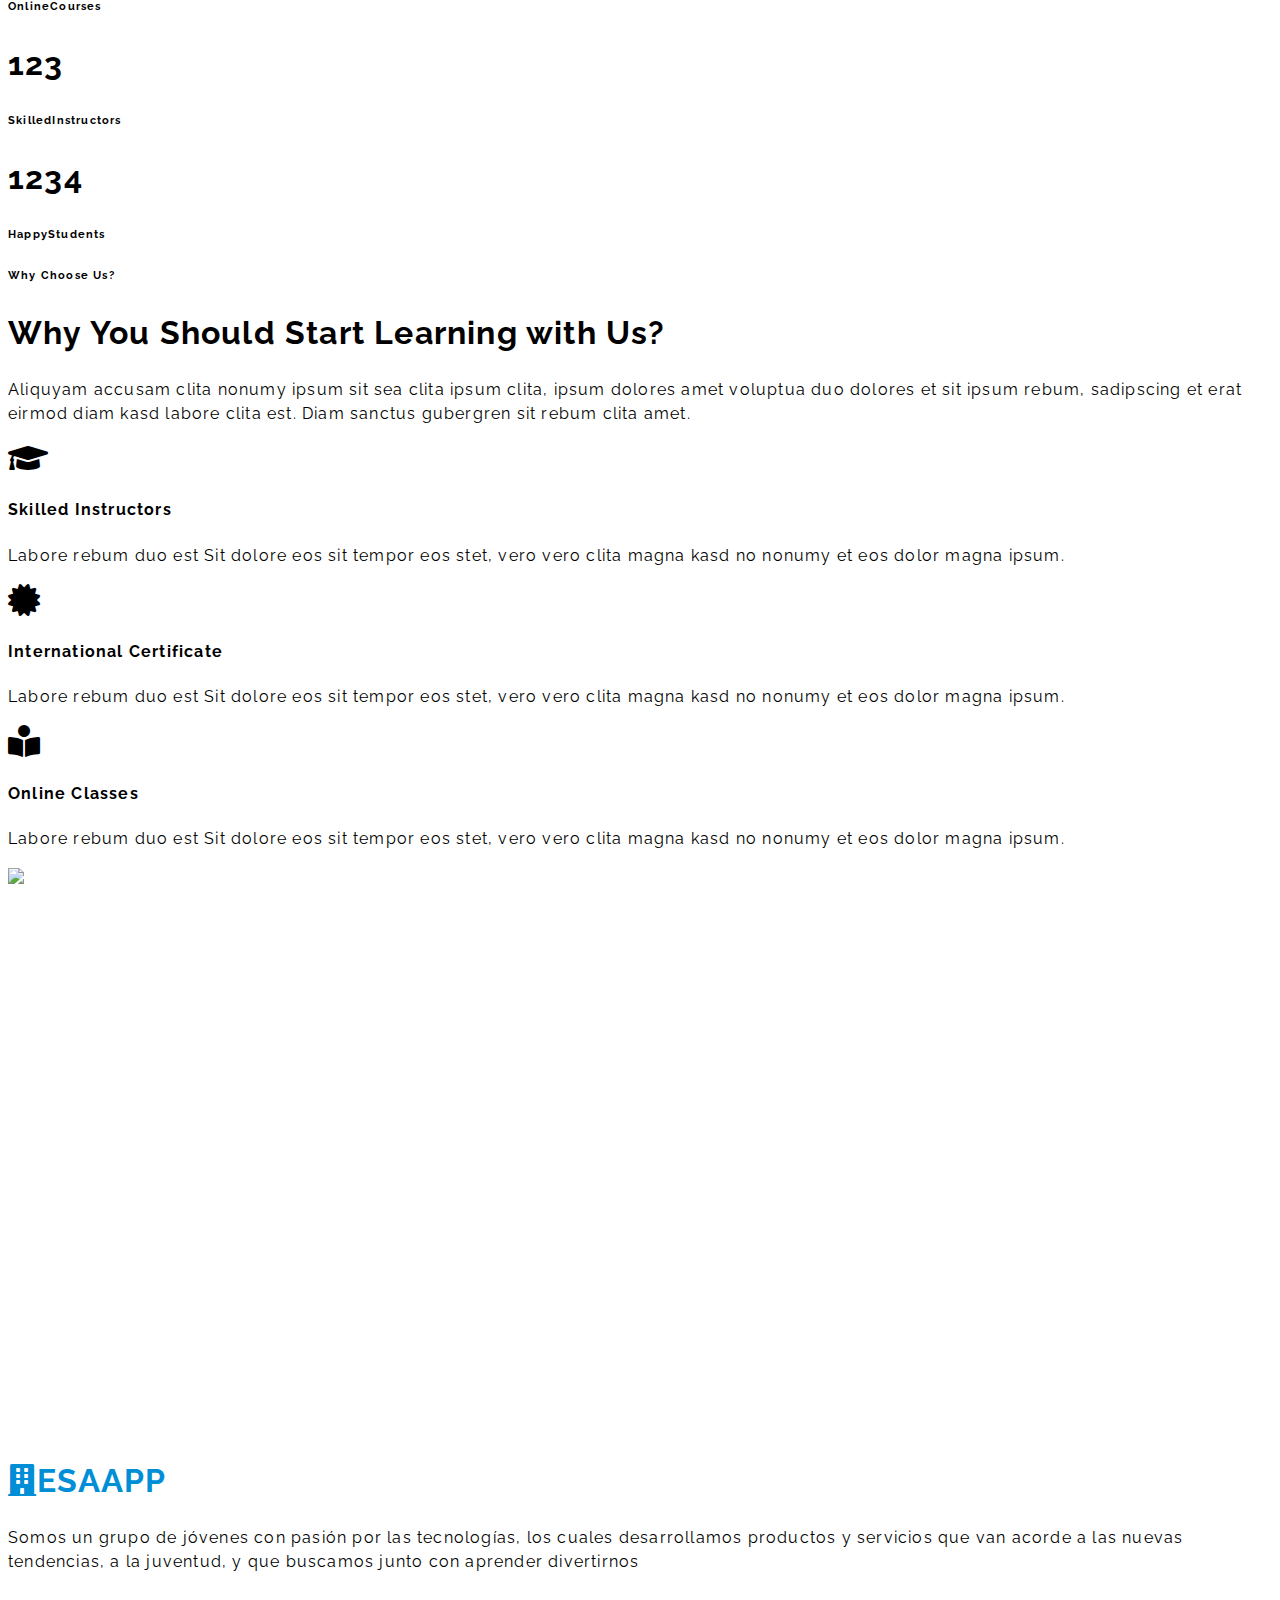
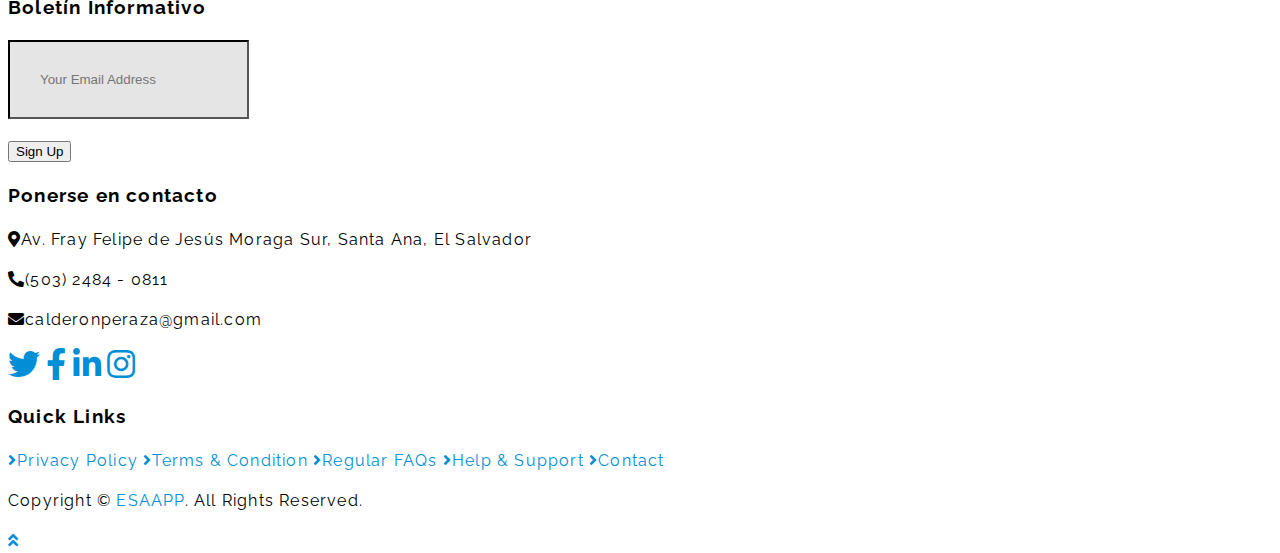
==== commit e1267a31: "Agregando sitio del grupo 5" ====
--- a/about.html
+++ b/about.html
@@ -52,6 +52,7 @@
                             <a href="feature.html" class="dropdown-item">Grupo 2</a>
                             <a href="team.html" class="dropdown-item">Detallitos Shop</a>
                             <a href="testimonial.html" class="dropdown-item">Grupo 4</a>
+                            <a href="https://funnypens.netlify.app" class="dropdown-item">Funny Pens</a>
                         </div>
                     </div>
                     <a href="contact.html" class="nav-item nav-link">Contact</a>
